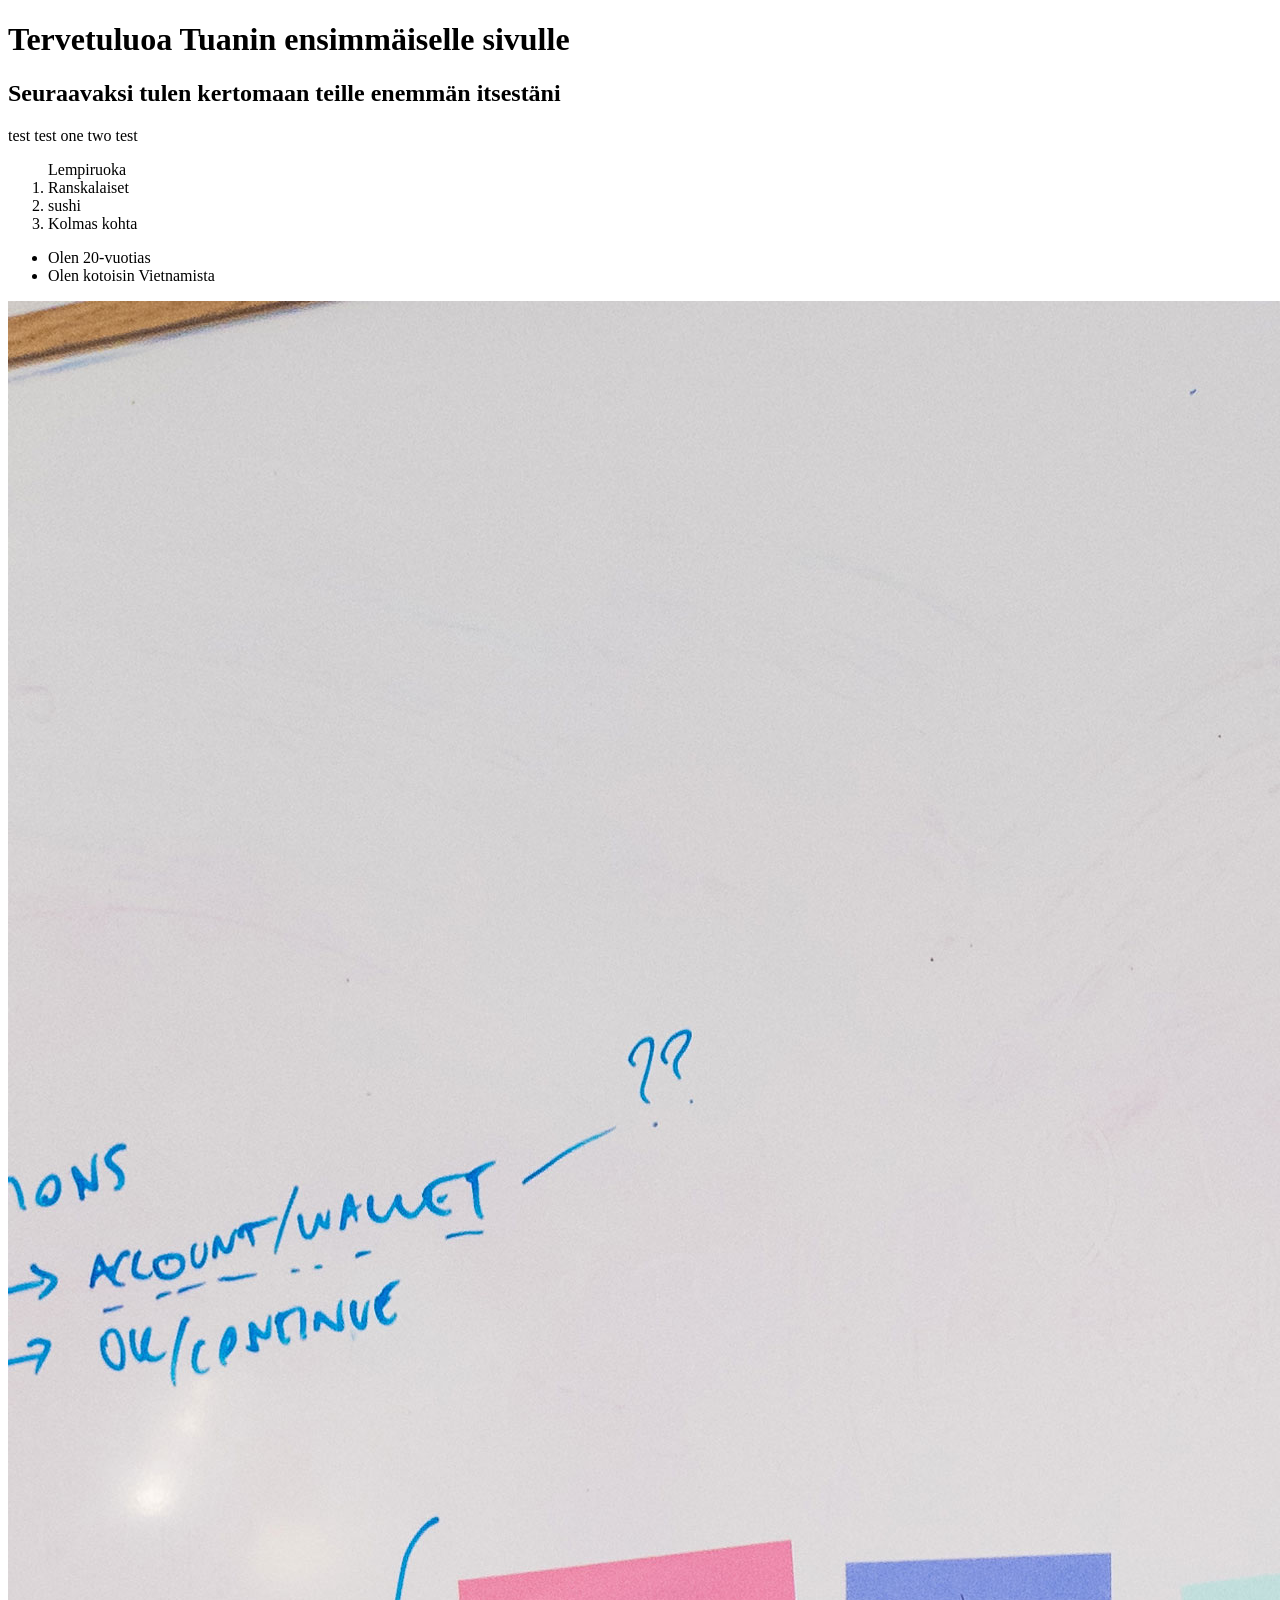
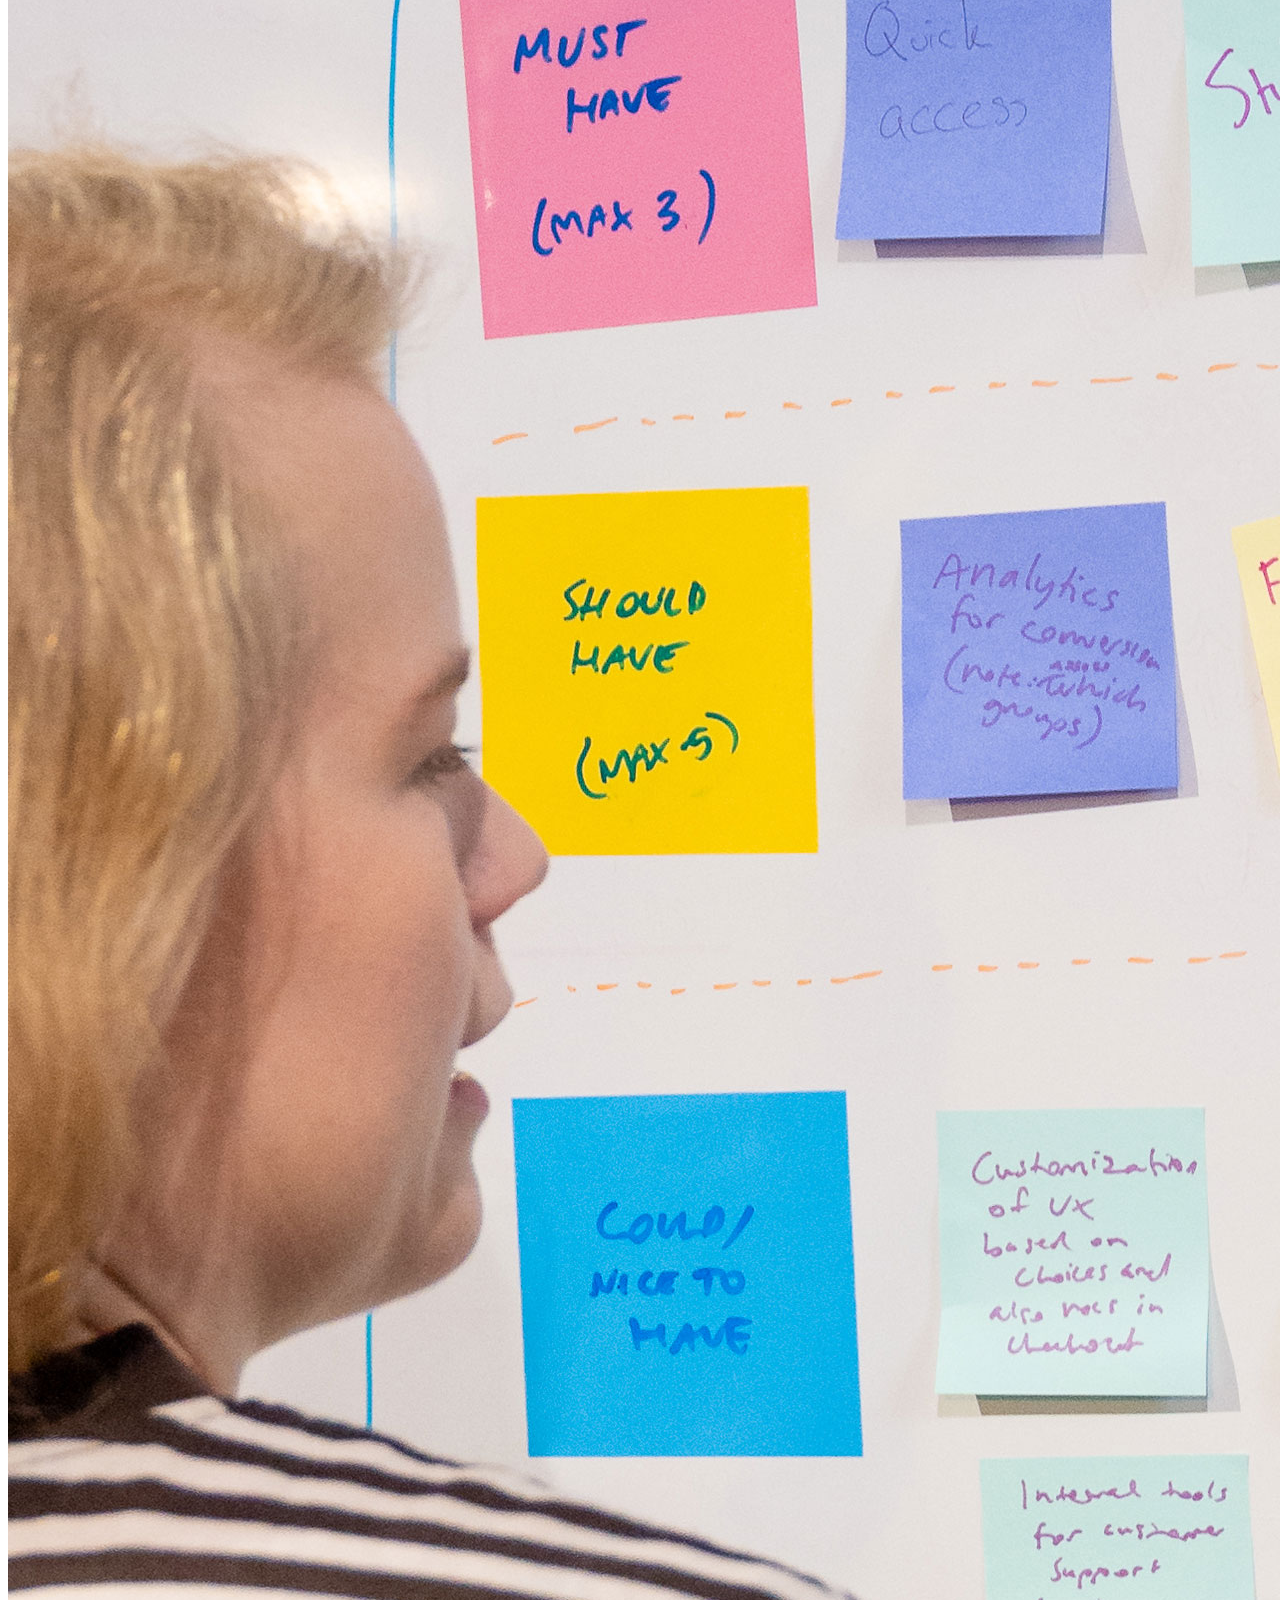
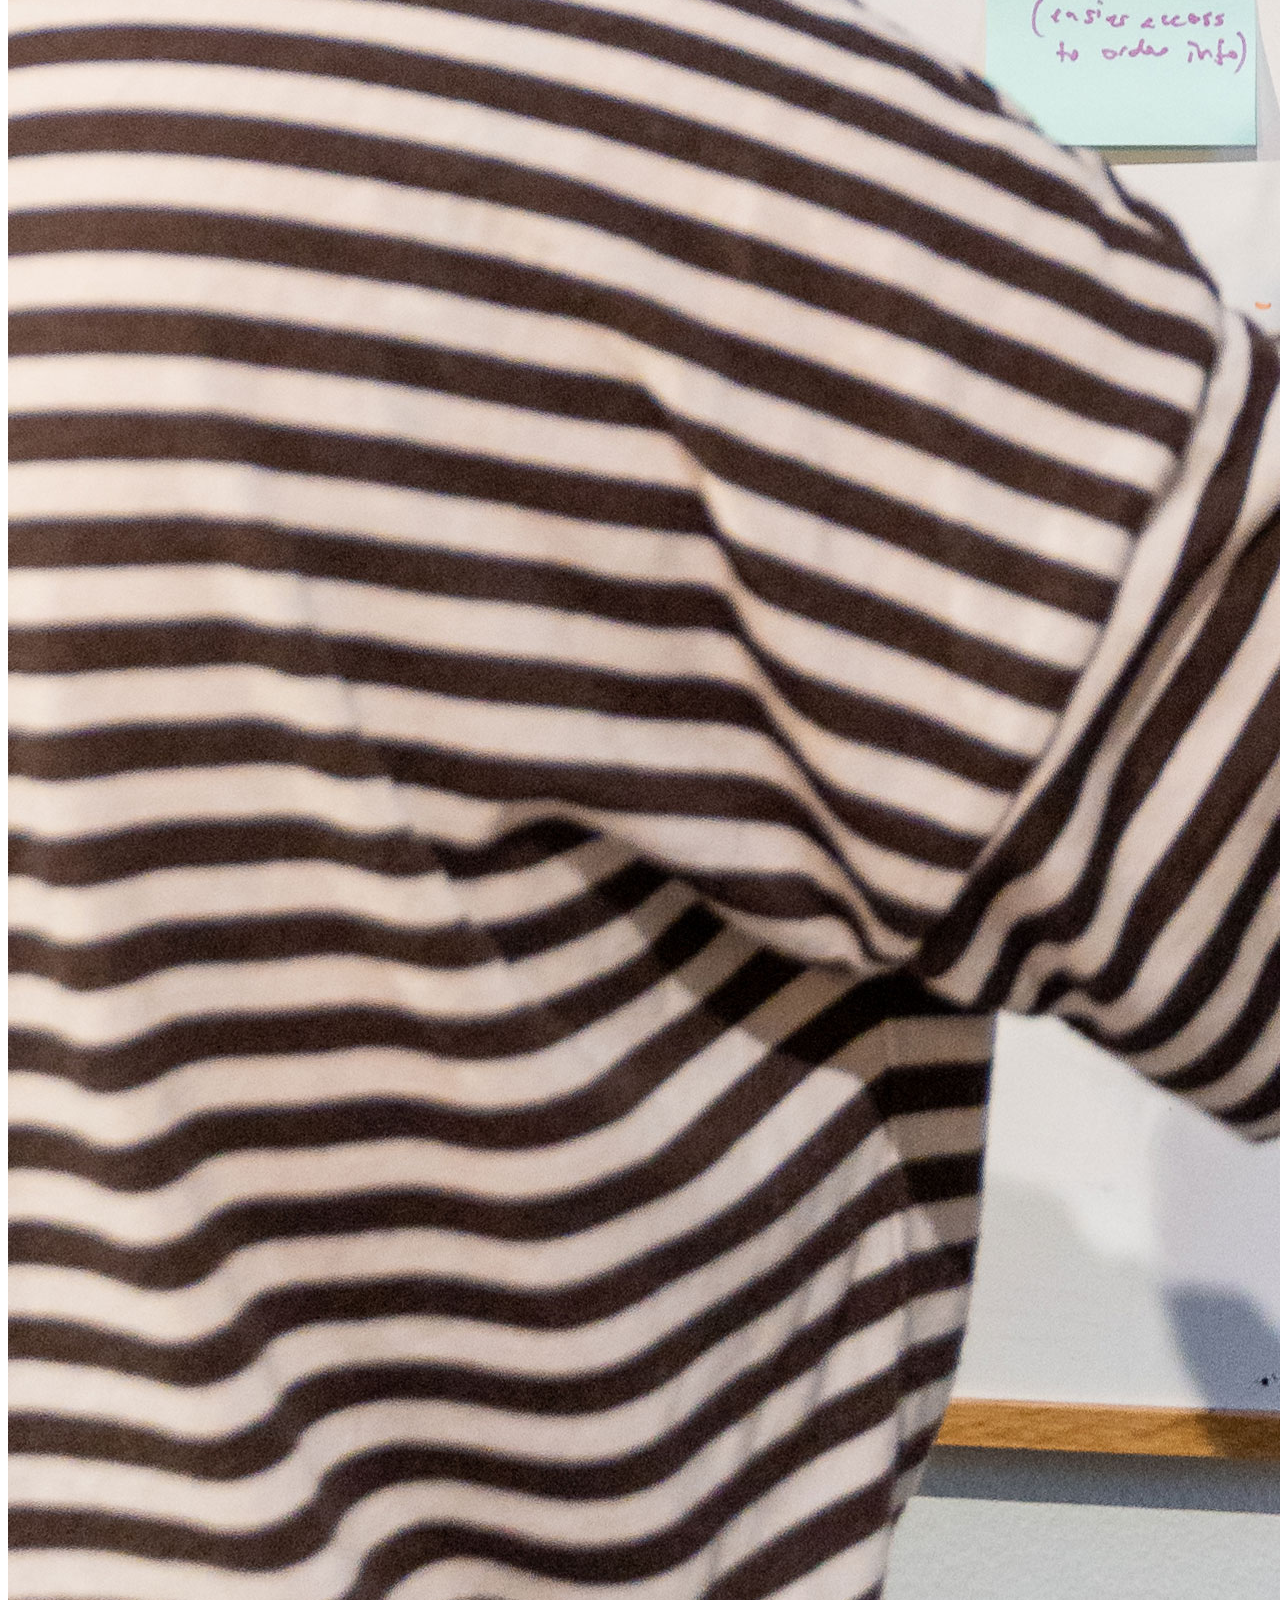
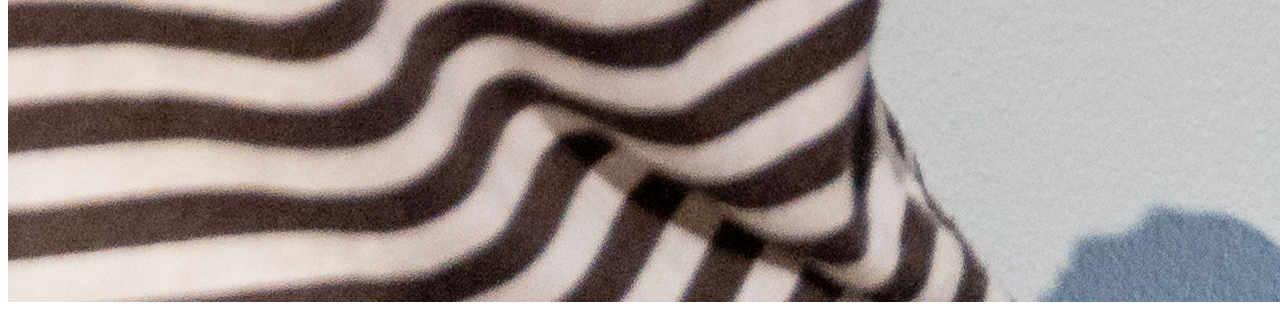
==== WS_01/index.html @ 8ab64027 "index.html tiedosto lisätty" ====
<!DOCTYPE html>
<html lang="en">
<head>
    <meta charset="UTF-8">
    <meta name="viewport" content="width=device-width, initial-scale=1.0">
    <title>html harjoitus</title>
</head>
<body>
    <h1>Tervetuluoa Tuanin ensimmäiselle sivulle</h1>
    <h2>Seuraavaksi tulen kertomaan teille enemmän itsestäni</h2>
    <p>test test one two test</p>

    <ol>Lempiruoka
        <li>Ranskalaiset</li>
        <li>sushi</li>
        <li>Kolmas kohta</li>
    </ol>

    <ul>
        <li>Olen 20-vuotias</li>
        <li>Olen kotoisin Vietnamista</li>
    </ul>

    <img src="/WS_01/Toimistolla.jpg" alt="Toimistolla">
</body>
</html>
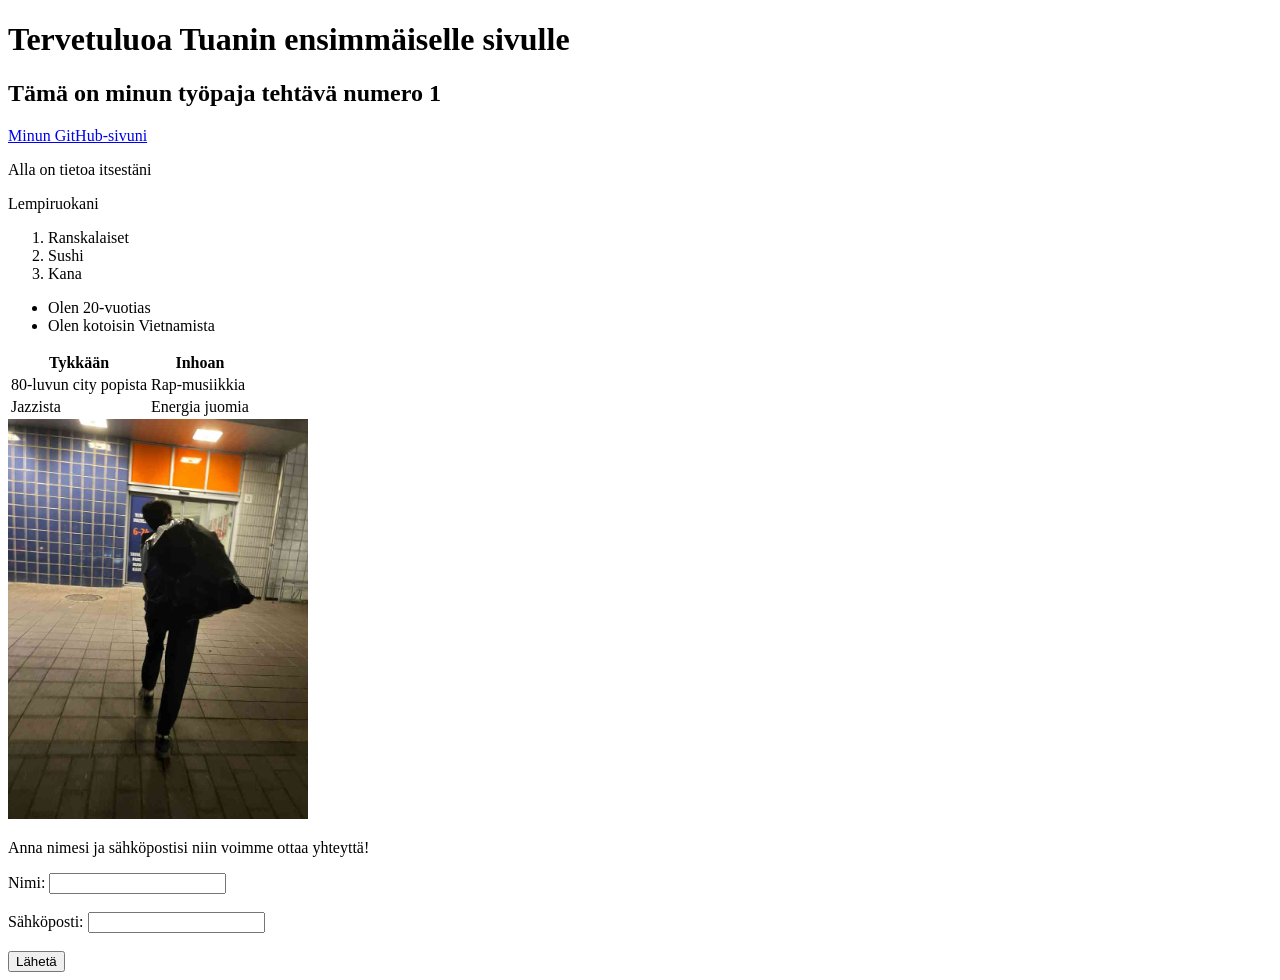
==== commit f05348ca: "Tehtävä WS_01 Valmist" ====
--- a/WS_01/index.html
+++ b/WS_01/index.html
@@ -3,24 +3,45 @@
 <head>
     <meta charset="UTF-8">
     <meta name="viewport" content="width=device-width, initial-scale=1.0">
-    <title>html harjoitus</title>
+    <title>html harjoitus 01</title>
 </head>
 <body>
     <h1>Tervetuluoa Tuanin ensimmäiselle sivulle</h1>
-    <h2>Seuraavaksi tulen kertomaan teille enemmän itsestäni</h2>
-    <p>test test one two test</p>
-
-    <ol>Lempiruoka
+    <h2>Tämä on minun työpaja tehtävä numero 1</h2>
+    <a href="https://github.com/tyuuna/Website_Development_2026">Minun GitHub-sivuni</a>
+    <p>Alla on tietoa itsestäni</p>
+    <p>Lempiruokani</p>
+    <ol>
         <li>Ranskalaiset</li>
-        <li>sushi</li>
-        <li>Kolmas kohta</li>
+        <li>Sushi</li>
+        <li>Kana</li>
     </ol>
-
     <ul>
         <li>Olen 20-vuotias</li>
         <li>Olen kotoisin Vietnamista</li>
     </ul>
-
-    <img src="/WS_01/Toimistolla.jpg" alt="Toimistolla">
+<table>
+    <tr>
+        <th>Tykkään</th>
+        <th>Inhoan</th>
+    </tr>
+    <tr>
+        <td>80-luvun city popista</td>
+        <td>Rap-musiikkia</td>
+    </tr>
+    <tr>
+        <td>Jazzista</td>
+        <td>Energia juomia</td>
+    </tr>
+    </table>
+    <img src="/WS_01/IMG-20241010-WA0001.jpg" alt="Kuva itsestäni" width="300" height="400">
+    <p>Anna nimesi ja sähköpostisi niin voimme ottaa yhteyttä!</p>
+<form>
+    <label for="name">Nimi:</label>
+    <input type="text" id="name" name="name"><br><br>
+    <label for="email">Sähköposti:</label>
+    <input type="email" id="email" name="email"><br><br>
+    <input type="submit" value="Lähetä">
+    </form>
 </body>
-</html>+</html>
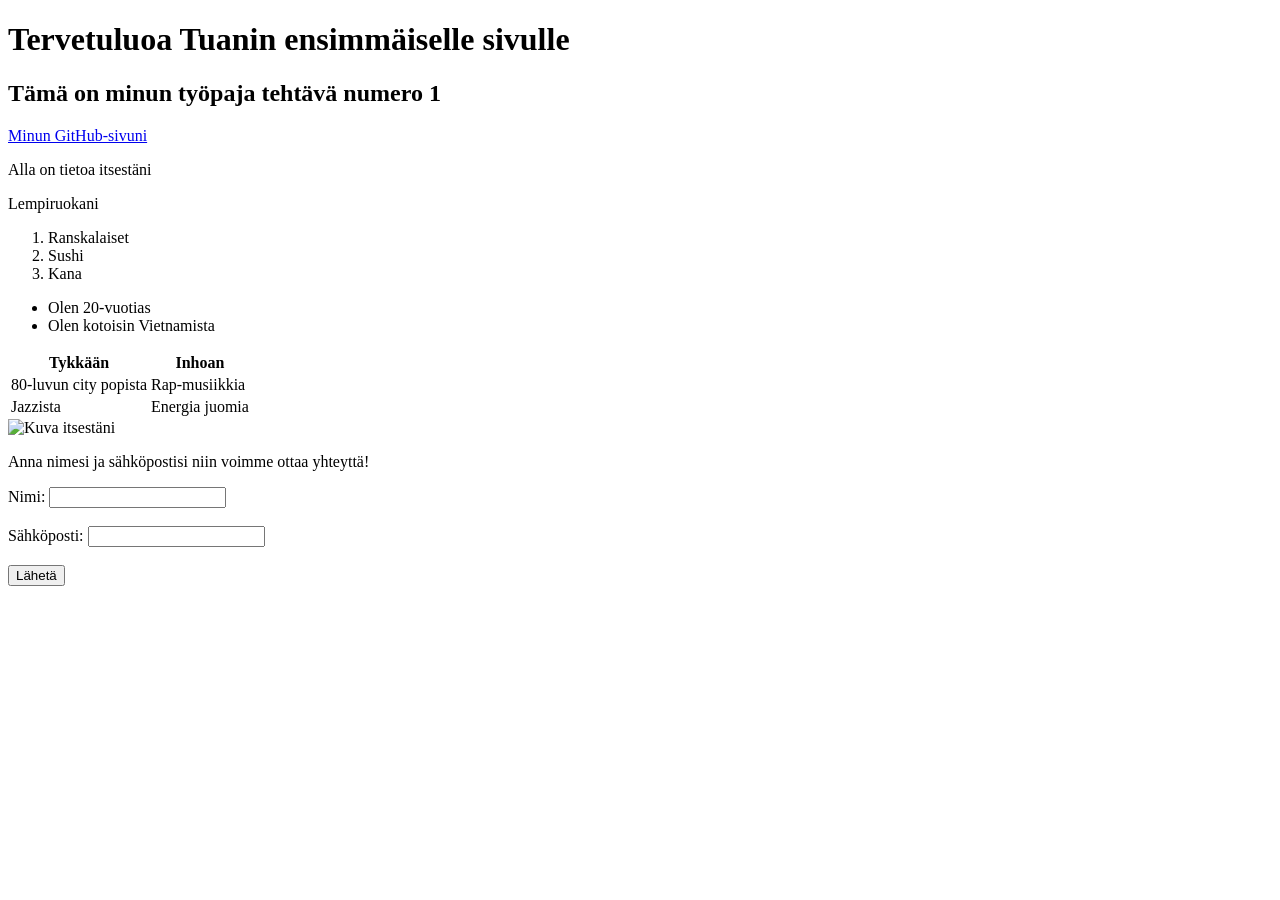
==== commit 6bad4667: "Kuva testi" ====
--- a/WS_01/index.html
+++ b/WS_01/index.html
@@ -34,7 +34,7 @@
         <td>Energia juomia</td>
     </tr>
     </table>
-    <img src="/WS_01/IMG-20241010-WA0001.jpg" alt="Kuva itsestäni" width="300" height="400">
+    <img src="WS_01/IMG-20241010-WA0001.jpg" alt="Kuva itsestäni" width="300" height="400">
     <p>Anna nimesi ja sähköpostisi niin voimme ottaa yhteyttä!</p>
 <form>
     <label for="name">Nimi:</label>
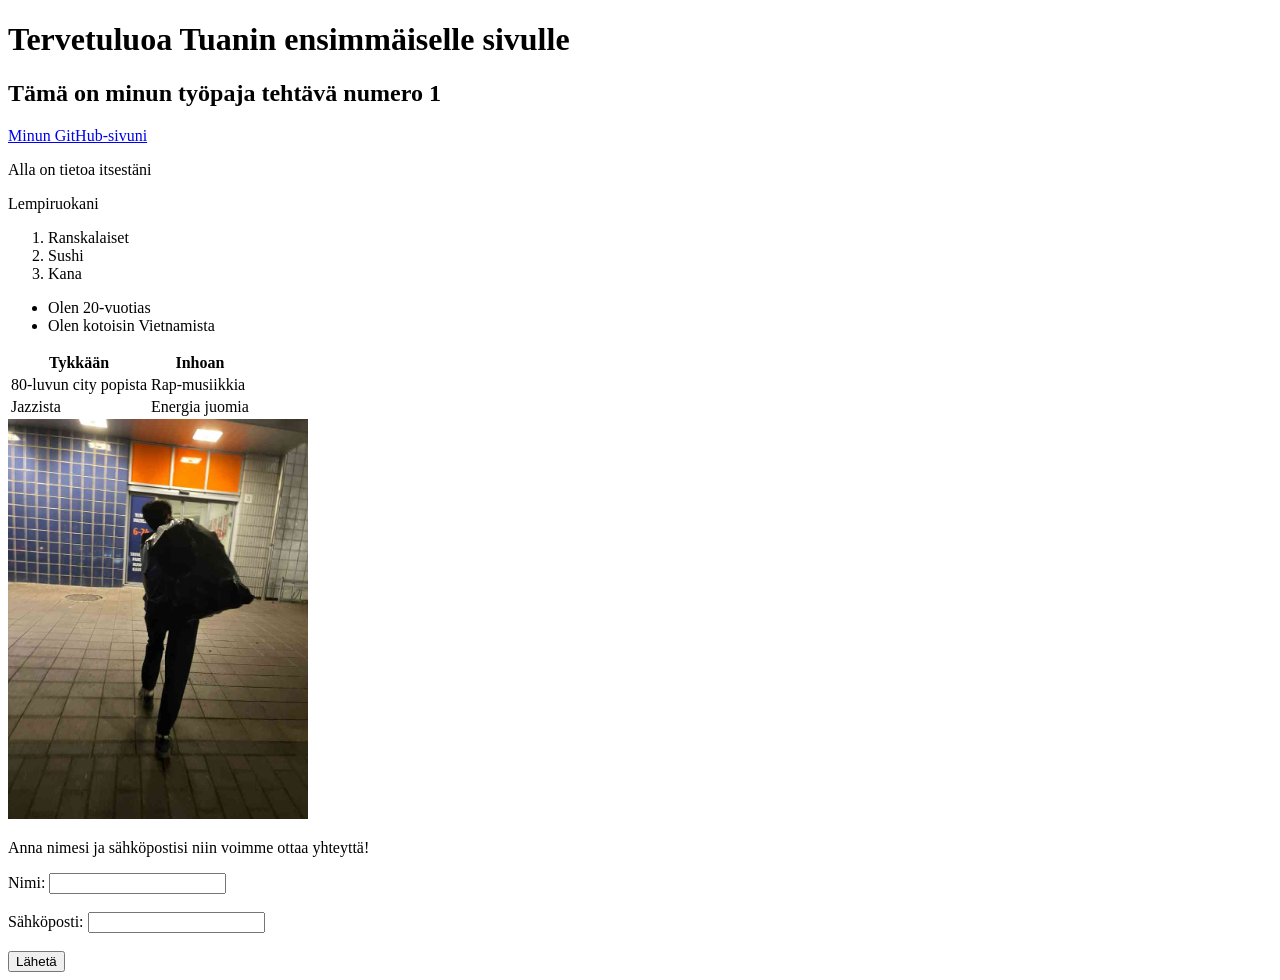
==== commit 2a9740c4: "Kuvan korjaus yritys 2" ====
--- a/WS_01/index.html
+++ b/WS_01/index.html
@@ -34,7 +34,7 @@
         <td>Energia juomia</td>
     </tr>
     </table>
-    <img src="WS_01/IMG-20241010-WA0001.jpg" alt="Kuva itsestäni" width="300" height="400">
+    <img src="IMG-20241010-WA0001.jpg" alt="Kuva itsestäni" width="300" height="400">
     <p>Anna nimesi ja sähköpostisi niin voimme ottaa yhteyttä!</p>
 <form>
     <label for="name">Nimi:</label>
